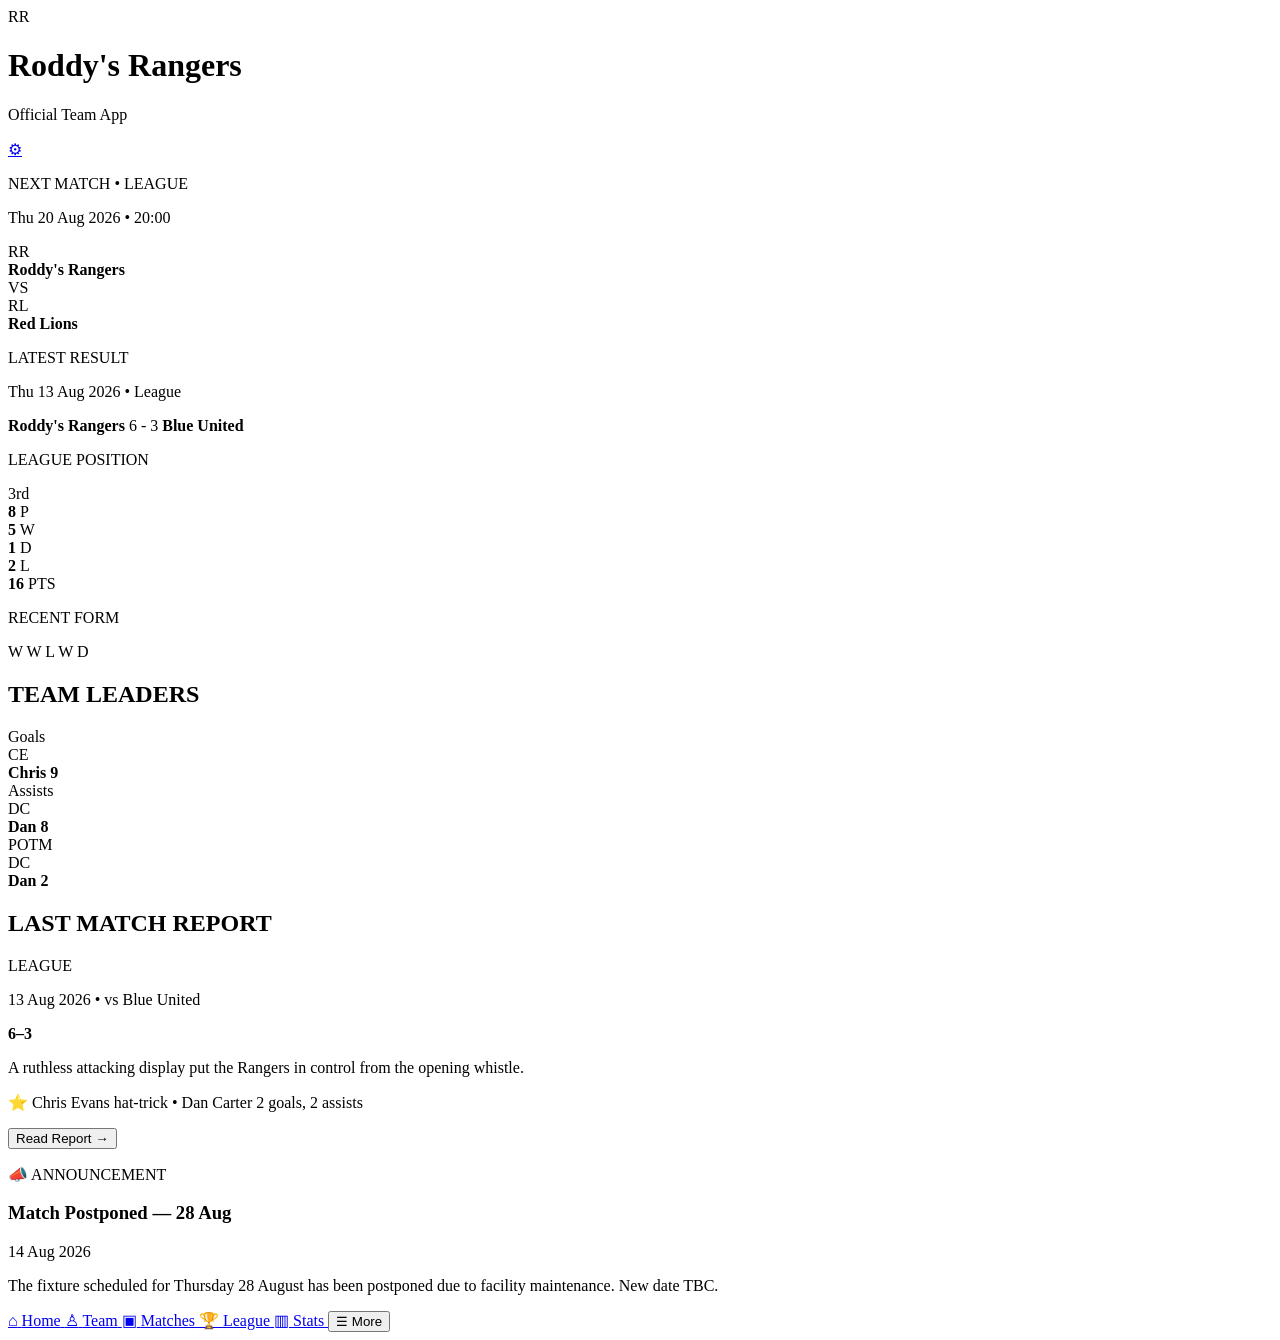
==== index.html @ f8cc777d "Create index.html" ====
<!DOCTYPE html>
<html lang="en">
<head>
  <meta charset="UTF-8">

  <meta
    name="viewport"
    content="width=device-width, initial-scale=1.0"
  >

  <title>Roddy's Rangers</title>

  <link rel="stylesheet" href="css/main.css">
  <link rel="stylesheet" href="css/mobile.css">
</head>

<body>

  <!-- =========================
       TOP HEADER
  ========================== -->
  <header class="top-header">

    <div class="club-brand">
      <div class="club-badge">
        RR
      </div>

      <div>
        <h1>Roddy's Rangers</h1>
        <p>Official Team App</p>
      </div>
    </div>

    <a class="settings-button" href="pages/settings.html" aria-label="Settings">
      ⚙
    </a>

  </header>


  <!-- =========================
       MAIN HOMEPAGE
  ========================== -->
  <main class="home-container">

    <!-- NEXT MATCH -->
    <section class="card next-match-card">

      <p class="card-label">NEXT MATCH • LEAGUE</p>

      <p class="match-date">
        Thu 20 Aug 2026 • 20:00
      </p>

      <div class="match-versus">

        <div class="team">
          <div class="team-circle">
            RR
          </div>

          <strong>Roddy's Rangers</strong>
        </div>

        <div class="versus">
          VS
        </div>

        <div class="team">
          <div class="team-circle opponent">
            RL
          </div>

          <strong>Red Lions</strong>
        </div>

      </div>

    </section>


    <!-- LATEST RESULT -->
    <section class="card">

      <p class="card-label">
        LATEST RESULT
      </p>

      <p class="match-date">
        Thu 13 Aug 2026 • League
      </p>

      <div class="latest-result">

        <strong>Roddy's Rangers</strong>

        <span class="score">
          6 - 3
        </span>

        <strong>Blue United</strong>

      </div>

    </section>


    <!-- LEAGUE POSITION -->
    <section class="card">

      <p class="card-label">
        LEAGUE POSITION
      </p>

      <div class="league-position">
        3<span>rd</span>
      </div>

      <div class="league-record">

        <div>
          <strong>8</strong>
          <span>P</span>
        </div>

        <div>
          <strong>5</strong>
          <span>W</span>
        </div>

        <div>
          <strong>1</strong>
          <span>D</span>
        </div>

        <div>
          <strong>2</strong>
          <span>L</span>
        </div>

        <div>
          <strong class="green-number">16</strong>
          <span>PTS</span>
        </div>

      </div>

    </section>


    <!-- RECENT FORM -->
    <section class="card">

      <p class="card-label">
        RECENT FORM
      </p>

      <div class="recent-form">
        <span class="form win">W</span>
        <span class="form win">W</span>
        <span class="form loss">L</span>
        <span class="form win">W</span>
        <span class="form draw">D</span>
      </div>

    </section>


    <!-- TEAM LEADERS -->
    <section>

      <h2 class="section-title">
        TEAM LEADERS
      </h2>

      <div class="leader-grid">

        <article class="leader-card">
          <span>Goals</span>
          <div class="player-placeholder">CE</div>
          <strong>Chris</strong>
          <b>9</b>
        </article>

        <article class="leader-card">
          <span>Assists</span>
          <div class="player-placeholder">DC</div>
          <strong>Dan</strong>
          <b>8</b>
        </article>

        <article class="leader-card">
          <span>POTM</span>
          <div class="player-placeholder">DC</div>
          <strong>Dan</strong>
          <b>2</b>
        </article>

      </div>

    </section>


    <!-- LAST MATCH REPORT -->
    <section>

      <h2 class="section-title">
        LAST MATCH REPORT
      </h2>

      <article class="card match-report">

        <div class="report-heading">

          <div>
            <p class="card-label">LEAGUE</p>
            <p class="match-date">
              13 Aug 2026 • vs Blue United
            </p>
          </div>

          <strong class="report-score">
            6–3
          </strong>

        </div>

        <p>
          A ruthless attacking display put the Rangers in control
          from the opening whistle.
        </p>

        <p class="report-highlight">
          ⭐ Chris Evans hat-trick • Dan Carter 2 goals, 2 assists
        </p>

        <button class="primary-button">
          Read Report →
        </button>

      </article>

    </section>


    <!-- ANNOUNCEMENT -->
    <section class="card announcement-card">

      <p class="announcement-label">
        📣 ANNOUNCEMENT
      </p>

      <h3>
        Match Postponed — 28 Aug
      </h3>

      <p class="match-date">
        14 Aug 2026
      </p>

      <p>
        The fixture scheduled for Thursday 28 August has been
        postponed due to facility maintenance. New date TBC.
      </p>

    </section>

  </main>


  <!-- =========================
       FIXED BOTTOM NAVIGATION
  ========================== -->
  <nav class="bottom-nav">

    <a href="index.html" class="nav-item active">
      <span class="nav-icon">⌂</span>
      <span>Home</span>
    </a>

    <a href="pages/team.html" class="nav-item">
      <span class="nav-icon">♙</span>
      <span>Team</span>
    </a>

    <a href="pages/matches.html" class="nav-item">
      <span class="nav-icon">▣</span>
      <span>Matches</span>
    </a>

    <a href="pages/league.html" class="nav-item">
      <span class="nav-icon">🏆</span>
      <span>League</span>
    </a>

    <a href="pages/stats.html" class="nav-item">
      <span class="nav-icon">▥</span>
      <span>Stats</span>
    </a>

    <button class="nav-item more-button" type="button">
      <span class="nav-icon">☰</span>
      <span>More</span>
    </button>

  </nav>


  <script src="js/app.js"></script>

</body>
</html>
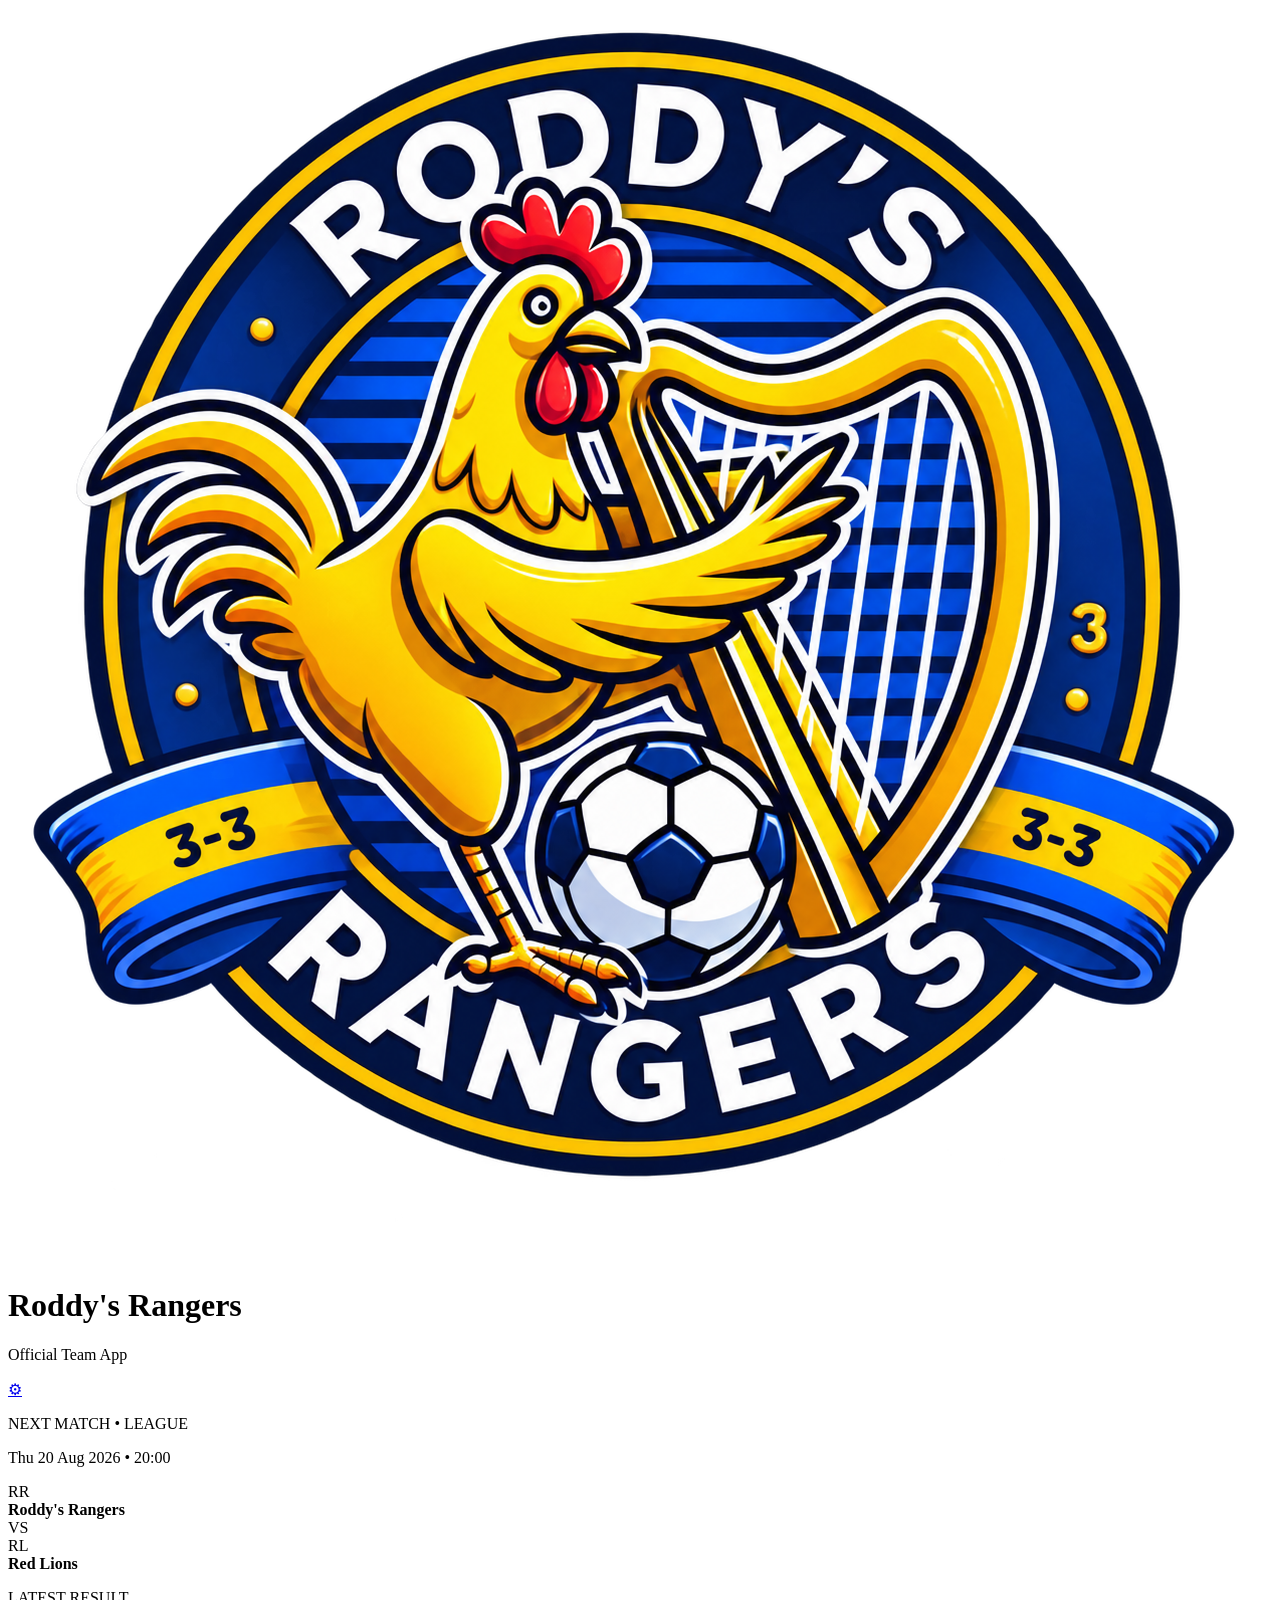
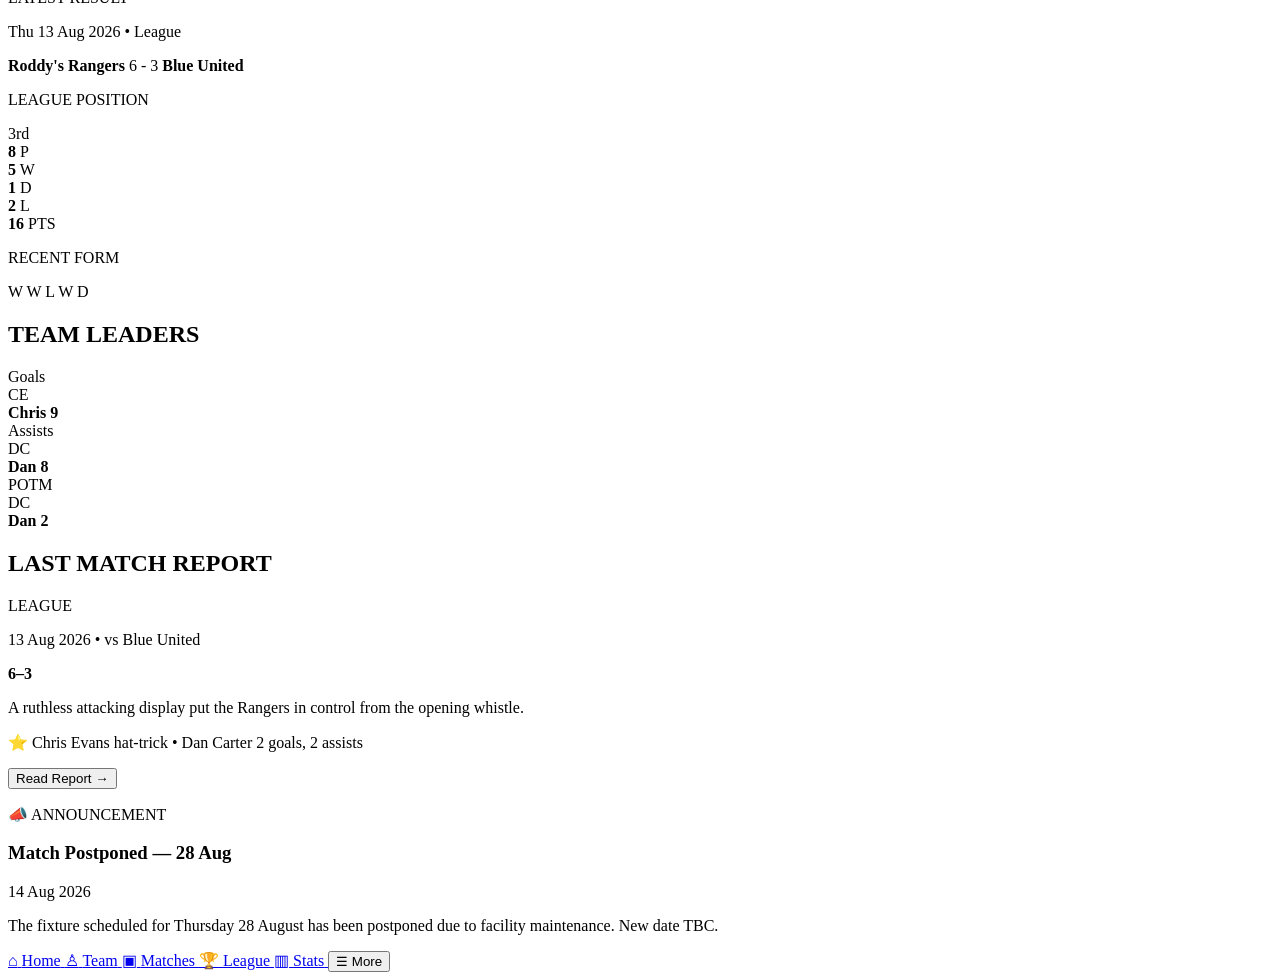
==== commit 61d942c1: "Update index.html" ====
--- a/index.html
+++ b/index.html
@@ -22,9 +22,11 @@
   <header class="top-header">
 
     <div class="club-brand">
-      <div class="club-badge">
-        RR
-      </div>
+<img
+  src="images/Roddys.png"
+  alt="Roddy's Rangers badge"
+  class="club-badge"
+>
 
       <div>
         <h1>Roddy's Rangers</h1>
--- a/css/main.css
+++ b/css/main.css
@@ -0,0 +1 @@
+
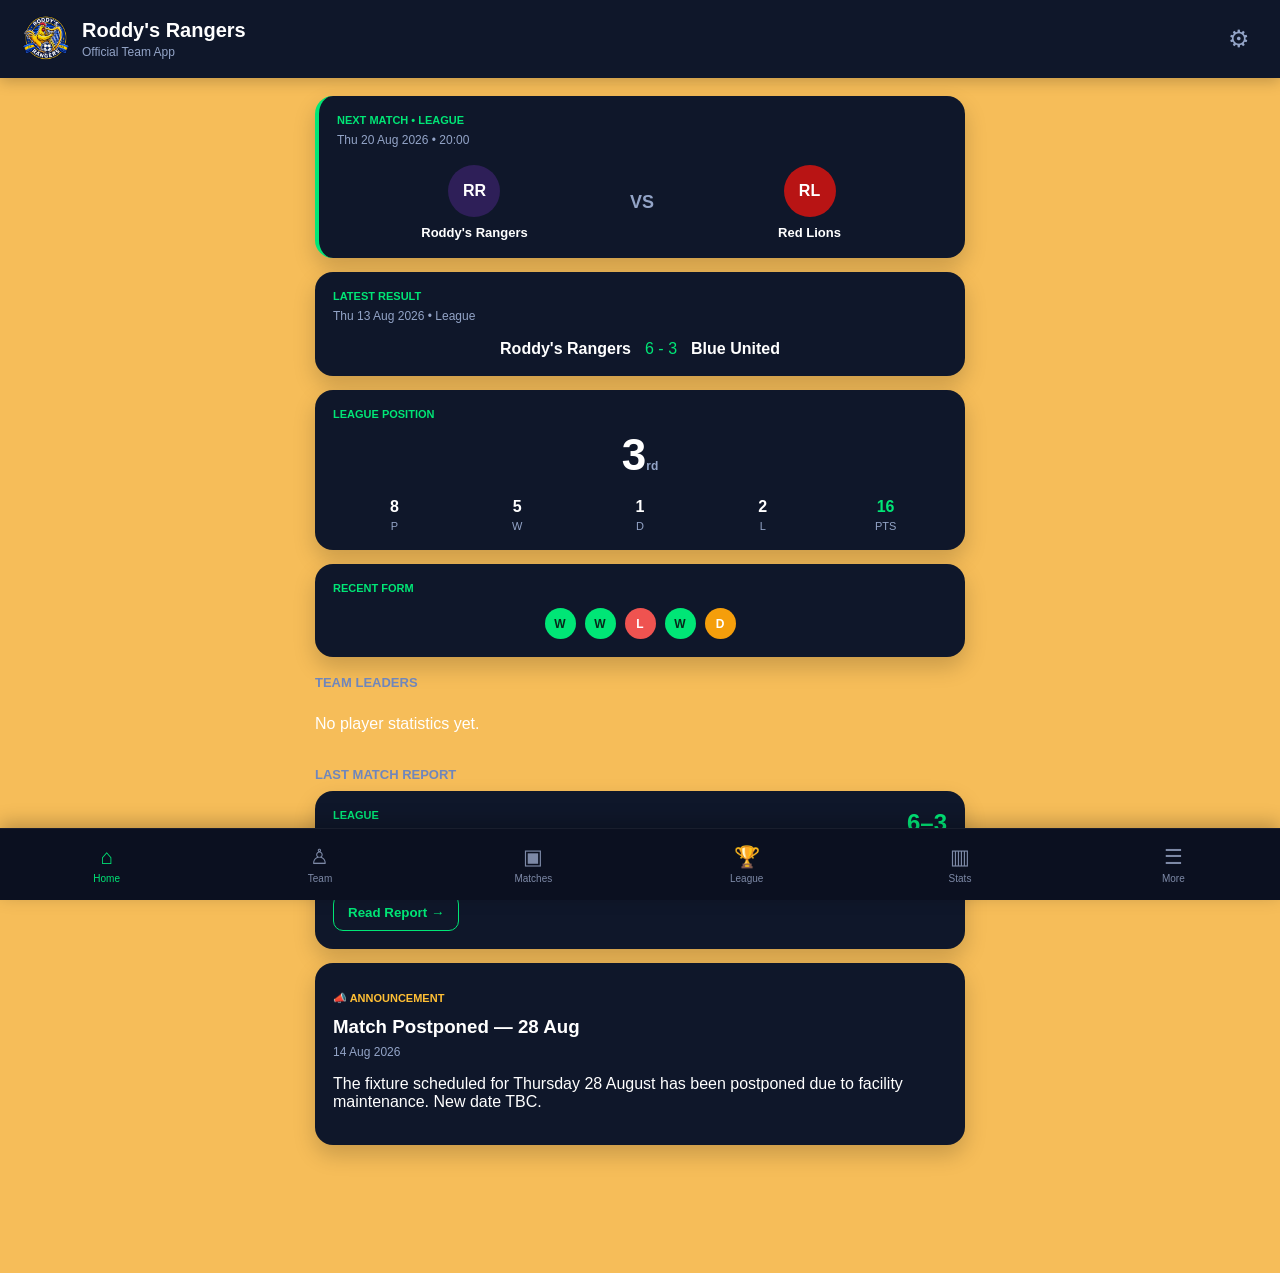
==== commit 3fa614ed: "Update index.html" ====
--- a/index.html
+++ b/index.html
@@ -176,30 +176,11 @@
         TEAM LEADERS
       </h2>
 
-      <div class="leader-grid">
-
-        <article class="leader-card">
-          <span>Goals</span>
-          <div class="player-placeholder">CE</div>
-          <strong>Chris</strong>
-          <b>9</b>
-        </article>
-
-        <article class="leader-card">
-          <span>Assists</span>
-          <div class="player-placeholder">DC</div>
-          <strong>Dan</strong>
-          <b>8</b>
-        </article>
-
-        <article class="leader-card">
-          <span>POTM</span>
-          <div class="player-placeholder">DC</div>
-          <strong>Dan</strong>
-          <b>2</b>
-        </article>
-
-      </div>
+<div id="team-leaders" class="leader-grid">
+  <p class="empty-state">
+    No player statistics yet.
+  </p>
+</div>
 
     </section>
 
@@ -233,9 +214,6 @@
           from the opening whistle.
         </p>
 
-        <p class="report-highlight">
-          ⭐ Chris Evans hat-trick • Dan Carter 2 goals, 2 assists
-        </p>
 
         <button class="primary-button">
           Read Report →
--- a/css/main.css
+++ b/css/main.css
@@ -1 +1,363 @@
-
+:root {
+  --navy: #0f172a;
+  --navy-2: #111827;
+  --orange: #f6bd59;
+  --green: #00e676;
+  --muted: #93a4c7;
+  --white: #ffffff;
+  --loss: #ef5350;
+  --draw: #f59e0b;
+}
+
+* {
+  box-sizing: border-box;
+}
+
+html {
+  scroll-behavior: smooth;
+}
+
+body {
+  margin: 0;
+  min-height: 100vh;
+  font-family: Arial, Helvetica, sans-serif;
+  background: var(--orange);
+  color: var(--white);
+  padding-bottom: 88px;
+}
+
+/* TOP HEADER */
+
+.top-header {
+  position: sticky;
+  top: 0;
+  z-index: 900;
+  min-height: 78px;
+  padding: 12px 22px;
+  display: flex;
+  align-items: center;
+  justify-content: space-between;
+  background: var(--navy);
+  box-shadow: 0 3px 14px rgba(0, 0, 0, 0.22);
+}
+
+.club-brand {
+  display: flex;
+  align-items: center;
+  gap: 12px;
+}
+
+.club-badge {
+  width: 48px;
+  height: 48px;
+  object-fit: contain;
+}
+
+.club-brand h1 {
+  margin: 0;
+  font-size: 20px;
+  line-height: 1.1;
+}
+
+.club-brand p {
+  margin: 4px 0 0;
+  color: var(--muted);
+  font-size: 12px;
+}
+
+.settings-button {
+  color: var(--muted);
+  text-decoration: none;
+  font-size: 24px;
+  padding: 8px;
+}
+
+/* MAIN LAYOUT */
+
+.home-container {
+  width: min(100% - 32px, 650px);
+  margin: 18px auto 40px;
+}
+
+.card {
+  background: var(--navy);
+  border-radius: 18px;
+  padding: 18px;
+  margin-bottom: 14px;
+  box-shadow: 0 10px 22px rgba(0, 0, 0, 0.18);
+}
+
+.next-match-card {
+  border-left: 4px solid var(--green);
+}
+
+.card-label {
+  margin: 0 0 7px;
+  color: var(--green);
+  font-size: 11px;
+  font-weight: 800;
+}
+
+.match-date {
+  margin: 0;
+  color: var(--muted);
+  font-size: 12px;
+}
+
+/* MATCH CARDS */
+
+.match-versus {
+  margin-top: 18px;
+  display: grid;
+  grid-template-columns: 1fr auto 1fr;
+  align-items: center;
+  gap: 18px;
+  text-align: center;
+}
+
+.team {
+  display: flex;
+  flex-direction: column;
+  align-items: center;
+  gap: 8px;
+}
+
+.team strong {
+  font-size: 13px;
+}
+
+.team-circle {
+  width: 52px;
+  height: 52px;
+  border-radius: 50%;
+  display: grid;
+  place-items: center;
+  background: #2e1f58;
+  font-weight: 800;
+}
+
+.team-circle.opponent {
+  background: #b81414;
+}
+
+.versus {
+  color: var(--muted);
+  font-size: 18px;
+  font-weight: 800;
+}
+
+.latest-result {
+  margin-top: 17px;
+  display: flex;
+  align-items: center;
+  justify-content: center;
+  gap: 14px;
+  text-align: center;
+}
+
+.score,
+.report-score,
+.green-number {
+  color: var(--green);
+}
+
+/* LEAGUE */
+
+.league-position {
+  margin: 10px 0 18px;
+  text-align: center;
+  font-size: 44px;
+  font-weight: 800;
+}
+
+.league-position span {
+  font-size: 12px;
+  color: var(--muted);
+}
+
+.league-record {
+  display: grid;
+  grid-template-columns: repeat(5, 1fr);
+  text-align: center;
+}
+
+.league-record div {
+  display: flex;
+  flex-direction: column;
+  gap: 4px;
+}
+
+.league-record span {
+  color: var(--muted);
+  font-size: 11px;
+}
+
+/* FORM */
+
+.recent-form {
+  display: flex;
+  justify-content: center;
+  gap: 9px;
+  margin-top: 14px;
+}
+
+.form {
+  width: 31px;
+  height: 31px;
+  display: grid;
+  place-items: center;
+  border-radius: 50%;
+  font-size: 12px;
+  font-weight: 800;
+}
+
+.form.win {
+  background: var(--green);
+  color: #06291a;
+}
+
+.form.loss {
+  background: var(--loss);
+}
+
+.form.draw {
+  background: var(--draw);
+}
+
+/* SECTIONS */
+
+.section-title {
+  margin: 18px 0 9px;
+  color: #6f86bc;
+  font-size: 13px;
+}
+
+.leader-grid {
+  display: grid;
+  grid-template-columns: repeat(3, 1fr);
+  gap: 10px;
+}
+
+.leader-card {
+  background: var(--navy);
+  border-radius: 16px;
+  padding: 14px 10px;
+  min-height: 150px;
+  text-align: center;
+  box-shadow: 0 10px 20px rgba(0, 0, 0, 0.16);
+}
+
+.leader-card span {
+  display: block;
+  margin-bottom: 8px;
+  color: var(--green);
+  font-size: 11px;
+  font-weight: 800;
+}
+
+.leader-card strong {
+  display: block;
+  margin-top: 6px;
+  font-size: 13px;
+}
+
+.leader-card b {
+  display: block;
+  margin-top: 5px;
+  color: var(--green);
+  font-size: 22px;
+}
+
+.player-placeholder {
+  width: 54px;
+  height: 54px;
+  margin: 0 auto;
+  border-radius: 50%;
+  display: grid;
+  place-items: center;
+  background: #24304a;
+  color: var(--muted);
+}
+
+/* REPORT */
+
+.report-heading {
+  display: flex;
+  justify-content: space-between;
+  gap: 20px;
+}
+
+.report-score {
+  font-size: 24px;
+}
+
+.match-report > p {
+  font-size: 13px;
+  line-height: 1.5;
+}
+
+.report-highlight {
+  color: var(--muted);
+  font-size: 12px !important;
+}
+
+.primary-button {
+  margin-top: 6px;
+  padding: 10px 14px;
+  border: 1px solid var(--green);
+  border-radius: 10px;
+  background: transparent;
+  color: var(--green);
+  font-weight: 800;
+  cursor: pointer;
+}
+
+.announcement-label {
+  color: #ffbf35;
+  font-size: 11px;
+  font-weight: 800;
+}
+
+.announcement-card h3 {
+  margin: 7px 0;
+}
+
+/* FIXED BOTTOM NAVIGATION */
+
+.bottom-nav {
+  position: fixed;
+  left: 0;
+  right: 0;
+  bottom: 0;
+  z-index: 1000;
+  min-height: 72px;
+  padding-bottom: env(safe-area-inset-bottom);
+  display: grid;
+  grid-template-columns: repeat(6, 1fr);
+  background: #0b1020;
+  border-top: 1px solid rgba(255, 255, 255, 0.06);
+  box-shadow: 0 -5px 18px rgba(0, 0, 0, 0.24);
+}
+
+.nav-item {
+  min-width: 0;
+  border: 0;
+  background: transparent;
+  color: #7d89a6;
+  text-decoration: none;
+  display: flex;
+  flex-direction: column;
+  align-items: center;
+  justify-content: center;
+  gap: 4px;
+  font-size: 10px;
+  cursor: pointer;
+}
+
+.nav-item.active {
+  color: var(--green);
+}
+
+.nav-icon {
+  font-size: 21px;
+}
--- a/css/mobile.css
+++ b/css/mobile.css
@@ -0,0 +1,78 @@
+@media (max-width: 700px) {
+
+  body {
+    padding-bottom: 82px;
+  }
+
+  .top-header {
+    min-height: 68px;
+    padding: 10px 14px;
+  }
+
+  .club-badge {
+    width: 42px;
+    height: 42px;
+  }
+
+  .club-brand h1 {
+    font-size: 17px;
+  }
+
+  .club-brand p {
+    font-size: 11px;
+  }
+
+  .home-container {
+    width: min(100% - 20px, 650px);
+    margin-top: 12px;
+  }
+
+  .card {
+    border-radius: 14px;
+    padding: 15px;
+  }
+
+  .match-versus {
+    gap: 10px;
+  }
+
+  .team-circle {
+    width: 46px;
+    height: 46px;
+  }
+
+  .latest-result {
+    gap: 8px;
+    font-size: 13px;
+  }
+
+  .league-position {
+    font-size: 38px;
+  }
+
+  .leader-grid {
+    gap: 7px;
+  }
+
+  .leader-card {
+    min-height: 135px;
+    padding: 12px 6px;
+  }
+
+  .player-placeholder {
+    width: 46px;
+    height: 46px;
+  }
+
+  .bottom-nav {
+    min-height: 66px;
+  }
+
+  .nav-icon {
+    font-size: 18px;
+  }
+
+  .nav-item {
+    font-size: 9px;
+  }
+}
